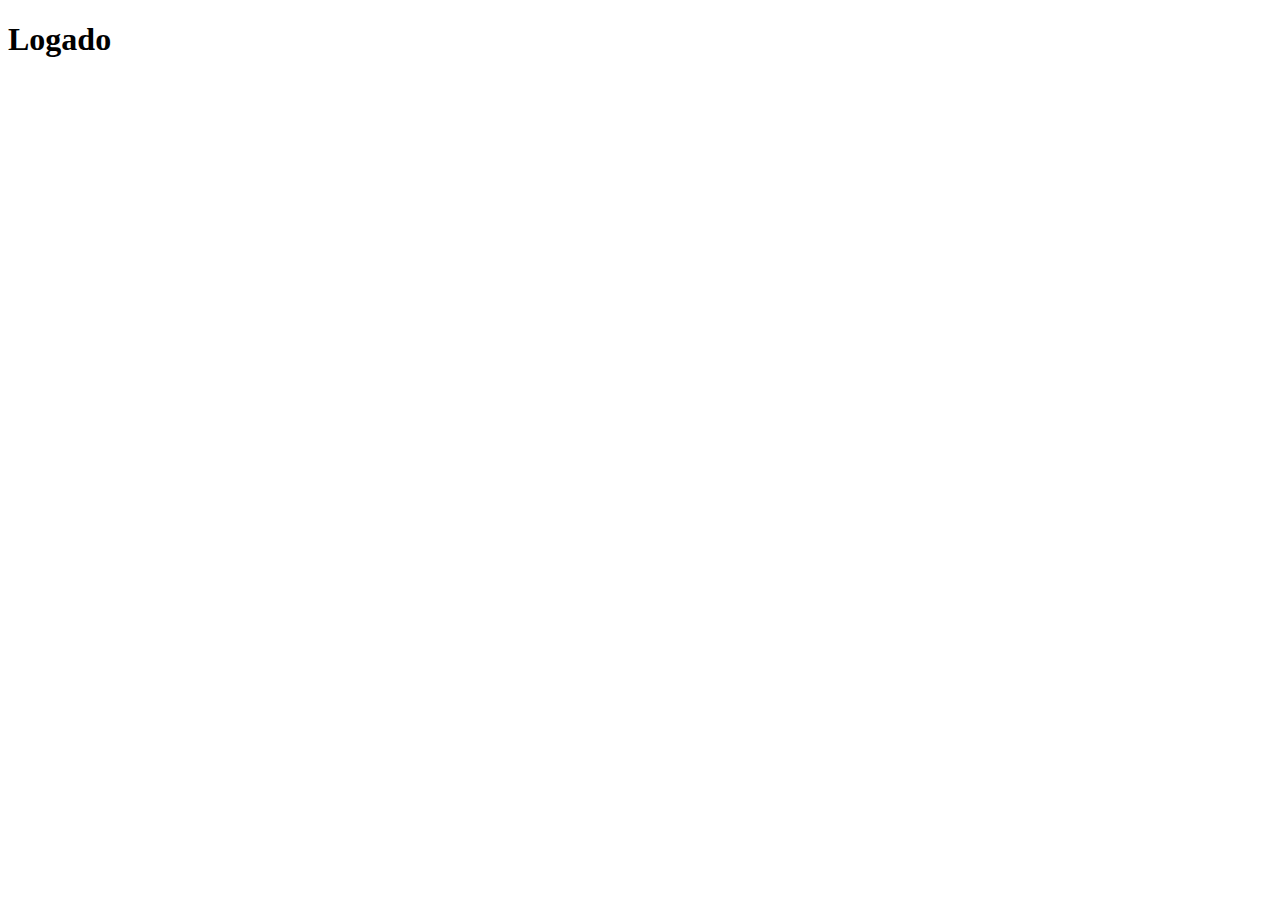
==== main.html @ 43103ae5 "add function" ====
<!DOCTYPE html>
<html lang="en">
<head>
    <meta charset="UTF-8">
    <meta http-equiv="X-UA-Compatible" content="IE=edge">
    <meta name="viewport" content="width=device-width, initial-scale=1.0">
    <title>Document</title>
</head>
<body>
    <h1>Logado</h1>
</body>
</html>
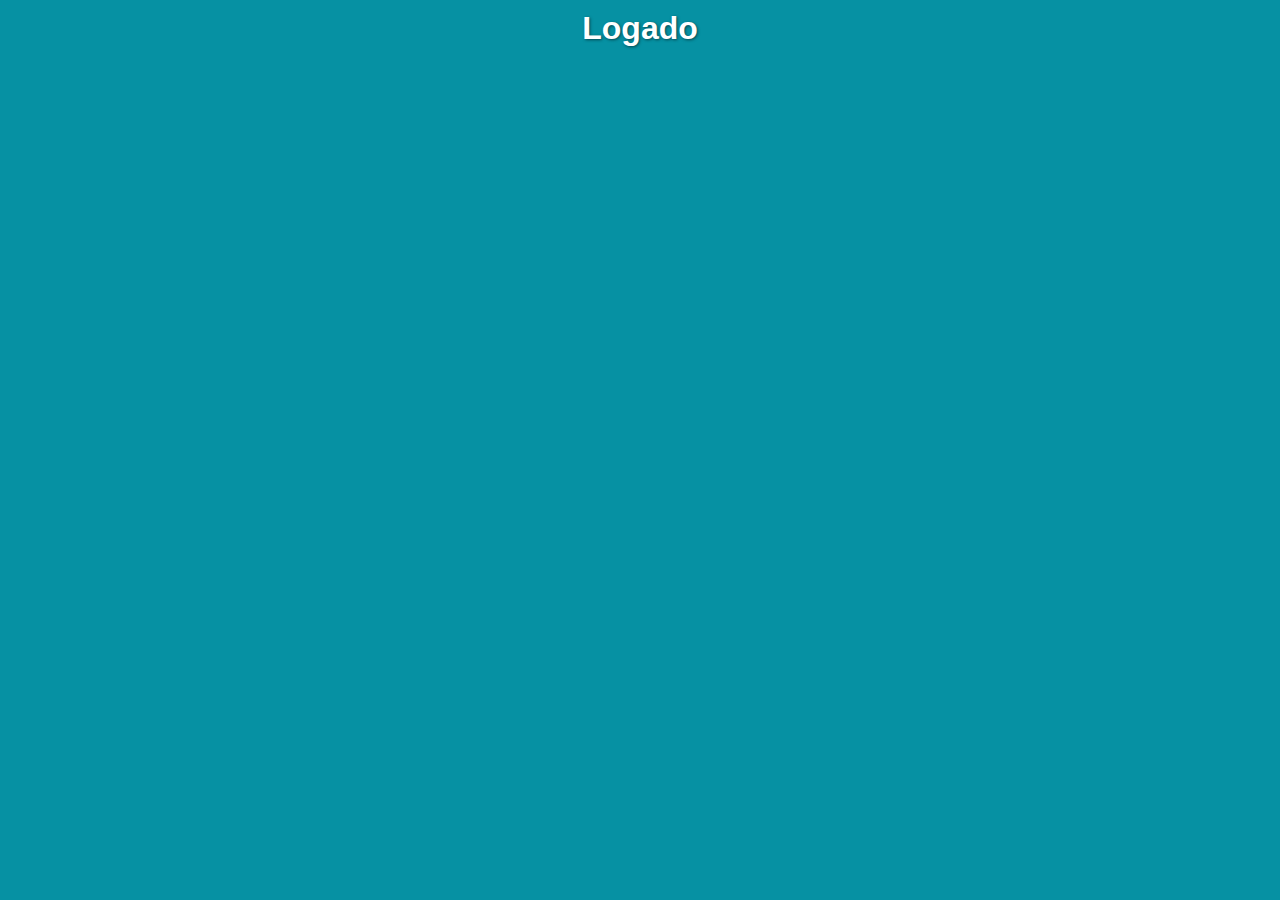
==== commit c3ca5ad9: "fix function bug" ====
--- a/main.html
+++ b/main.html
@@ -4,7 +4,8 @@
     <meta charset="UTF-8">
     <meta http-equiv="X-UA-Compatible" content="IE=edge">
     <meta name="viewport" content="width=device-width, initial-scale=1.0">
-    <title>Document</title>
+    <link rel="stylesheet" href="style.css">
+    <title>Logado</title>
 </head>
 <body>
     <h1>Logado</h1>
--- a/style.css
+++ b/style.css
@@ -0,0 +1,67 @@
+@charset "UTF-8";
+
+* {
+    margin: 0px;
+    padding: 0px;
+}
+
+body {
+    background-color: #0691a3;
+}
+
+header {
+    margin-top: 25%;
+}
+
+h1 {
+    font-family: Arial, Helvetica, sans-serif;
+    text-align: center;
+    padding: 10px;
+    color: #ffffff;
+    text-shadow: 1px 1px 3px rgba(0, 0, 0, 0.5);
+}
+
+#container {
+    background-color: #ffffff;
+    width: 300px;
+    margin: auto;
+    padding: 10px;
+    border-radius: 20px;
+    box-shadow: 0px 7px 7px rgba(0, 0, 0, 0.192);
+}
+
+input {
+    width: 250px;
+    height: 20px;
+    border-color: #0691a3;
+    border-style: solid;
+    display: block;
+    margin: auto;
+    margin-top: 10px;
+    margin-bottom: 10px;
+    border-radius: 5px;
+    padding: 5px;
+}
+
+::placeholder {
+    padding: 5px;
+}
+
+button {
+    background-color: #ffffff;
+    border-color: #0691a3;
+    border-style: solid;
+    border-radius: 5px;
+    color: #0691a3;
+    display: block;
+    margin: auto;
+    padding: 5px;
+    width: 100px;
+    box-shadow: 0px 7px 7px rgba(0, 0, 0, 0.192);
+}
+
+button:hover {
+    background-color: #0691a3;
+    color:#ffffff ;
+    transition-duration: 0.5s;
+}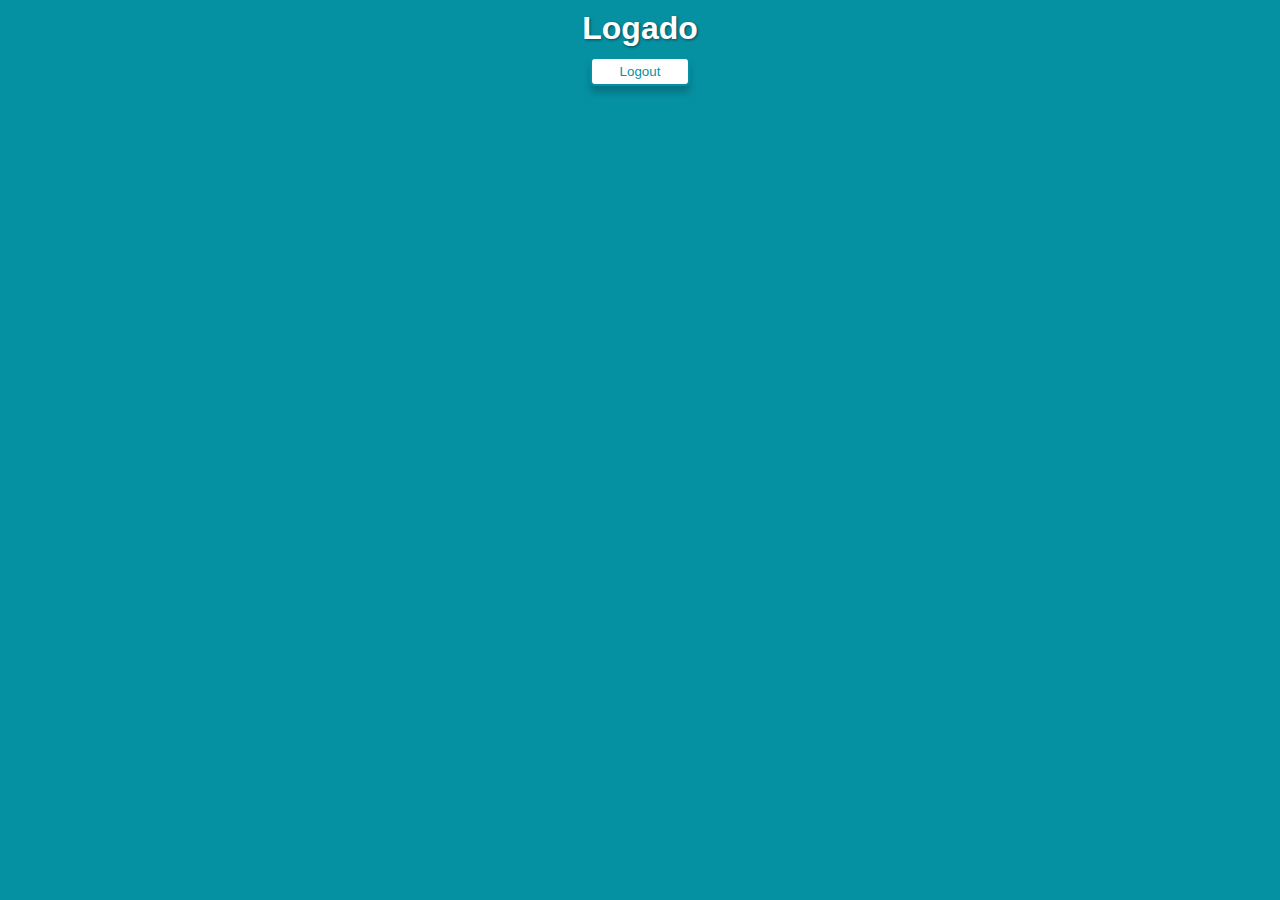
==== commit 7e069298: "feat save data on localStorage" ====
--- a/main.html
+++ b/main.html
@@ -9,5 +9,7 @@
 </head>
 <body>
     <h1>Logado</h1>
+    <button onclick="logout()">Logout</button>
 </body>
+<script src="functions.js"></script>
 </html>--- a/style.css
+++ b/style.css
@@ -64,4 +64,13 @@
     background-color: #0691a3;
     color:#ffffff ;
     transition-duration: 0.5s;
-}+}
+
+p {
+    color: #ffffff;
+    text-align: center;
+    font-family: Arial, Helvetica, sans-serif;
+    font-size: 1.2em;
+    margin: 20px;
+    text-shadow: 1px 1px 3px rgba(0, 0, 0, 0.5);
+} 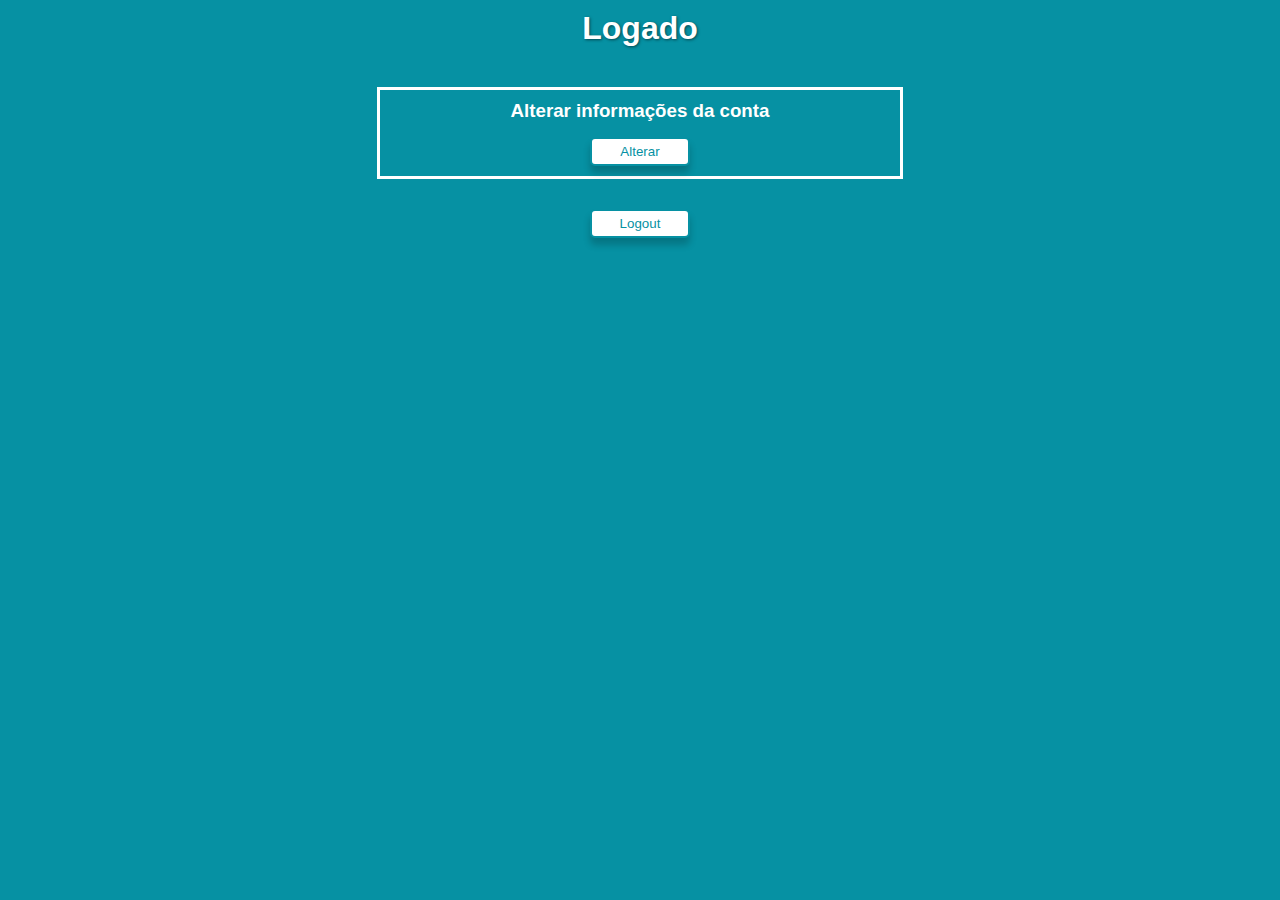
==== commit 2cd3bf84: "first commit" ====
--- a/main.html
+++ b/main.html
@@ -9,7 +9,12 @@
 </head>
 <body>
     <h1>Logado</h1>
+    <div id="changeInfo">
+    <h3>Alterar informações da conta</h3>
+    <button onclick="changeInfo()">Alterar</button>
+    </div>
     <button onclick="logout()">Logout</button>
+    
 </body>
 <script src="functions.js"></script>
 </html>--- a/style.css
+++ b/style.css
@@ -19,6 +19,13 @@
     padding: 10px;
     color: #ffffff;
     text-shadow: 1px 1px 3px rgba(0, 0, 0, 0.5);
+}
+
+h3 {
+    font-family: Arial, Helvetica, sans-serif;
+    text-align: center;
+    color: #ffffff;
+    margin-bottom: 15px;
 }
 
 #container {
@@ -73,4 +80,15 @@
     font-size: 1.2em;
     margin: 20px;
     text-shadow: 1px 1px 3px rgba(0, 0, 0, 0.5);
-} +} 
+
+#changeInfo {
+    border-style: solid;
+    border-color: #ffffff;
+    margin: auto;
+    margin-top: 30px;
+    margin-bottom: 30px;
+    min-width: 200px;
+    max-width: 500px;
+    padding: 10px;
+}